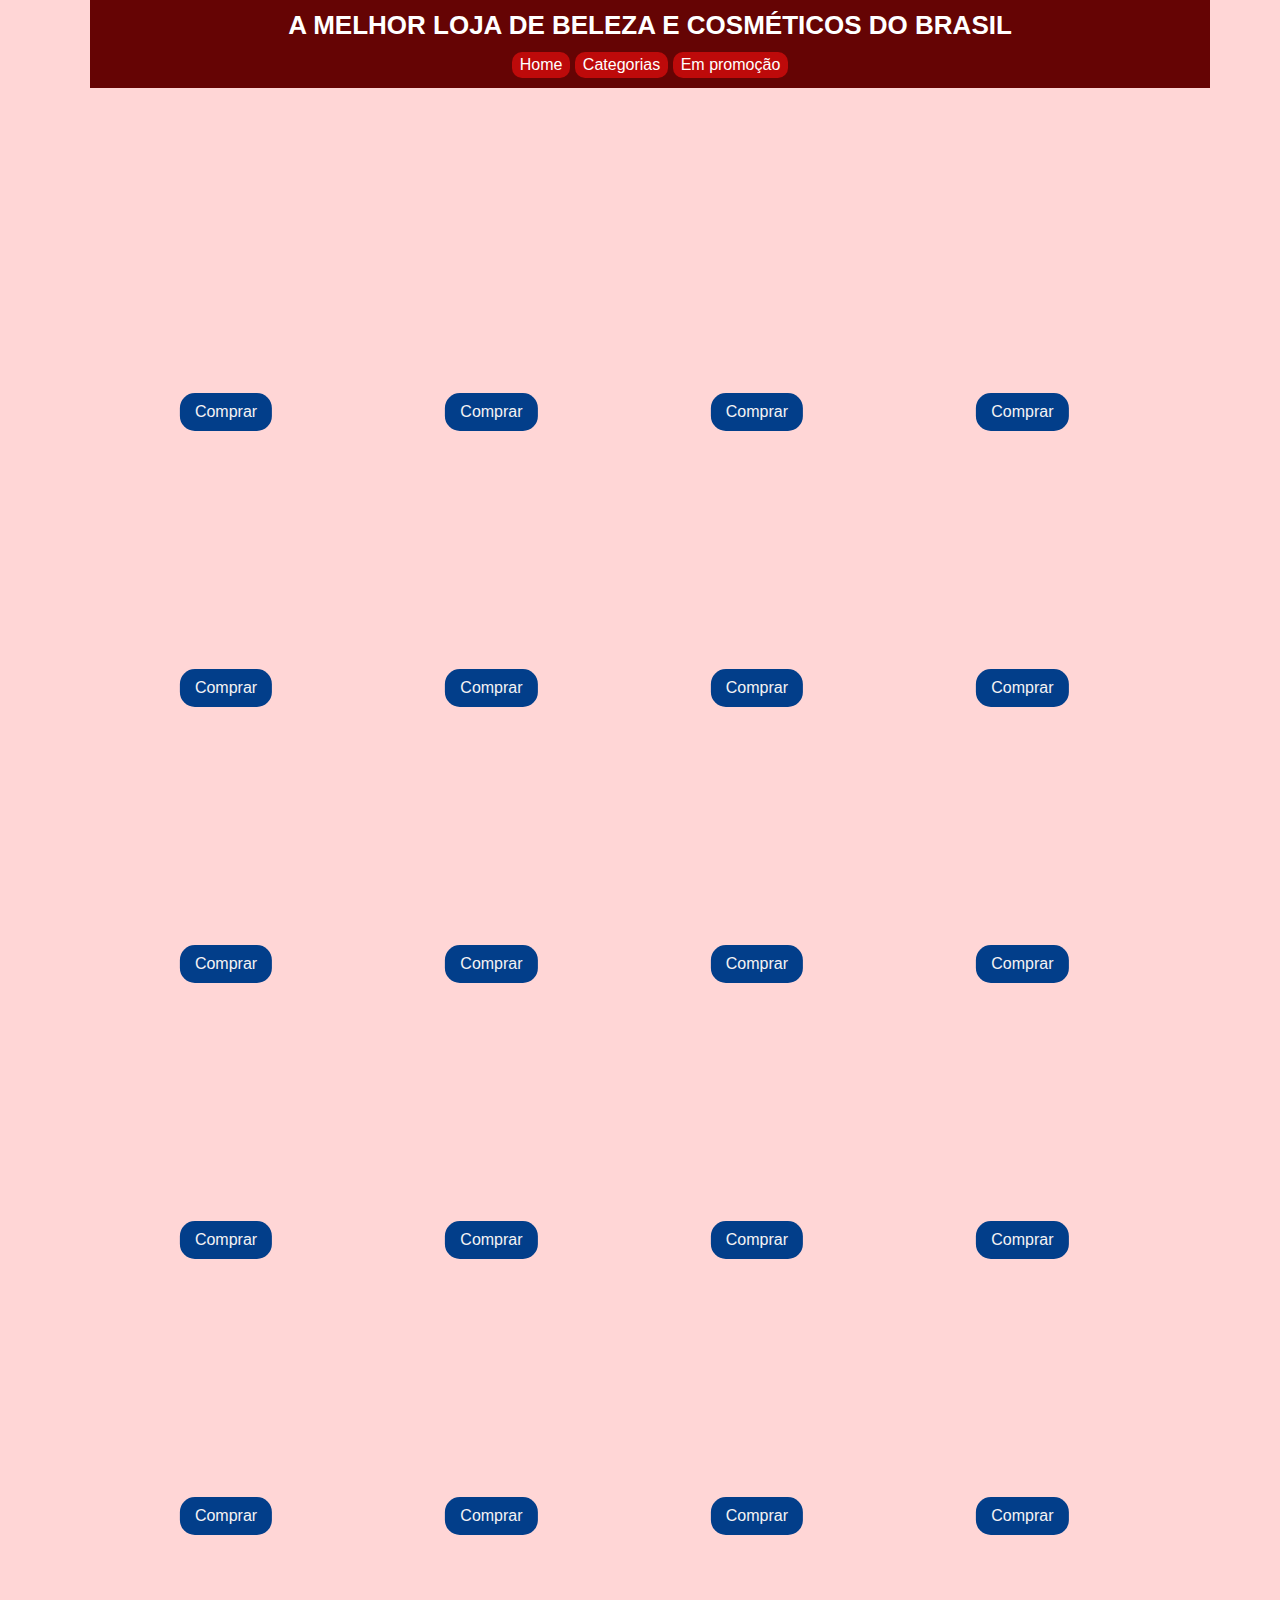
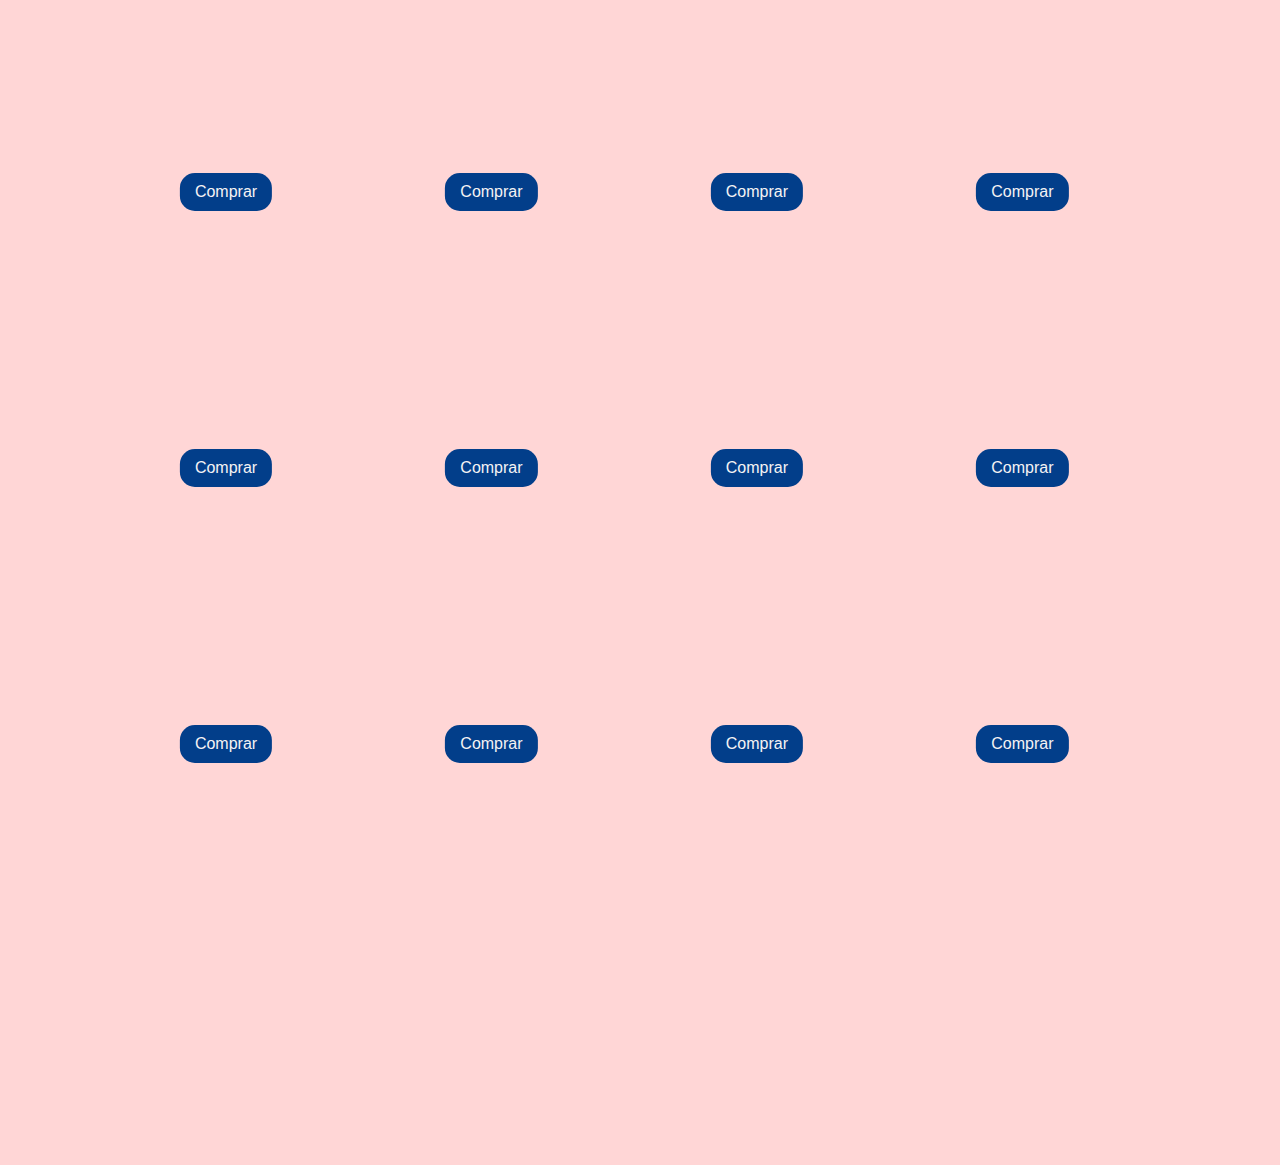
==== produtos.html @ c62cf6a1 "Add files via upload" ====
<!DOCTYPE html>
<html lang="pt">
<head>
  <meta charset="UTF-8">
  <meta name="viewport" content="width=device-width, initial-scale=1.0">
  <title>Produtos</title>
  <link rel="stylesheet" type="text/css" href="style4.css">
</head>
<body>
  <div class="container">
    <header>
     <h1 class="title">A MELHOR LOJA DE BELEZA E COSMÉTICOS DO BRASIL  
     </h1>
     <ul>
      <a href="index2.html"><li>Home</li></a>
      <li>Categorias</li>
      <li>Em promoção</li>
     </ul>
    </header>

    <section class="produtos">
      <div>
        <ul>
          <li class="perfume"><a>Comprar</a></li>
          <li class="perfume"><a>Comprar</a></li>
          <li class="perfume"><a>Comprar</a></li>
          <li class="perfume"><a>Comprar</a></li>
          <li class="perfume"><a>Comprar</a></li>
          <li class="perfume"><a>Comprar</a></li>
          <li class="perfume"><a>Comprar</a></li>
          <li class="perfume"><a>Comprar</a></li>
          <li class="Joias"><a>Comprar</a></li>
          <li class="joias"><a>Comprar</a></li>
          <li class="Joias"><a>Comprar</a></li>
          <li class="joias"><a>Comprar</a></li>
          <li class="Joias"><a>Comprar</a></li>
          <li class="joias"><a>Comprar</a></li>
          <li class="Joias"><a>Comprar</a></li>
          <li class="joias"><a>Comprar</a></li>
          <li class="maquiagem"><a>Comprar</a></li>
          <li class="maquiagem"><a>Comprar</a></li>
          <li class="maquiagem"><a>Comprar</a></li>
          <li class="maquiagem"><a>Comprar</a></li>
          <li class="maquiagem"><a>Comprar</a></li>
          <li class="maquiagem"><a>Comprar</a></li>
          <li class="maquiagem"><a>Comprar</a></li>
          <li class="maquiagem"><a>Comprar</a></li>
          <li class="roupas"><a>Comprar</a></li>
          <li class="roupas"><a>Comprar</a></li>
          <li class="roupas"><a>Comprar</a></li>
          <li class="roupas"><a>Comprar</a></li>
          <li class="roupas"><a>Comprar</a></li>
          <li class="roupas"><a>Comprar</a></li>
          <li class="roupas"><a>Comprar</a></li>
          <li class="roupas"><a>Comprar</a></li>

        </ul>
      </div>
    </section>


  </div>
</body>
</html>
---- style4.css ----
*{
  margin: 0;
  padding: 0;
}

body{
  font-family: Arial, Helvetica, sans-serif;
  background-color: #FFD6D6;
  height: 2600px ;
}
.container{
  max-width: 1100px;
  margin: auto;
}
header{
  background-color: #650404;
  text-align: center;
  padding: 10px;
  color: white;
  position: fixed;
  width: 1100px;
  margin: auto;
  top: 0;
  z-index:2;
}
ul li{
  list-style: none;
}
a{
  text-decoration: none;
  color: white;
}

.title{
  font-size: 26px;
}
header ul li {
  margin:0;
  padding:0;
  margin-top: 1%;
  padding-left: 2%;
  display: inline-flex;
  padding: 4px;
  padding-right: 8px;
  padding-left: 8px;
  background-color: #BD0A0A;
  border-radius: 10px;
  text-align: center;
}


header ul li:hover {
  transition: 0.5s;
  background-color: white;
  color: #BD0A0A;
}

.produtos{
  margin-top: 15%;
}
.produtos ul li{
  position: relative;
  width: 250px;
  height: 250px;
  display: inline-flex;
  margin-top: 2%;
  margin-left: 1%;
  z-index:1;
}
.produtos a{
  background-color: #023e8a;
  color:#f5f3f4;
  position: absolute;
  top: 90%;
  left: 50%;
  margin-right: -50%;
  transform: translate(-50%, -50%);
  border-radius: 15px;
  padding: 4%;
  padding-left: 6%;
  padding-right: 6%;
  z-index: 1;
}
.produtos a:hover{
  transition: 0.2s ease;
  background-color:#55a630;
  color: #132a13;
  border-radius: 30px;
}
.perfume{
  background-image: url(./images1/birgith-roosipuu-nka_sIQpKEU-unsplash.jpg);
  background-position:center;
  background-size: 100%;
}
.joias{
  background-image: url(./images1/alex-azabache-y2ErhoE92KA-unsplash.jpg);
  background-position:center;
  background-size: 100%;
}
.Joias{
  background-image: url(./images1/cornelia-ng-zZLhoEwGCeM-unsplash.jpg);
  background-position:center;
  background-size: 100%;
}
.maquiagem{
  background-image: url(./images1/jazmin-quaynor-FoeIOgztCXo-unsplash.jpg);
  background-position:center;
  background-size: 100%;
}

.roupas{
  background-image: url(./images1/md-salman-tWOz2_EK5EQ-unsplash.jpg);
  background-position:center;
  background-size: 100%;
}
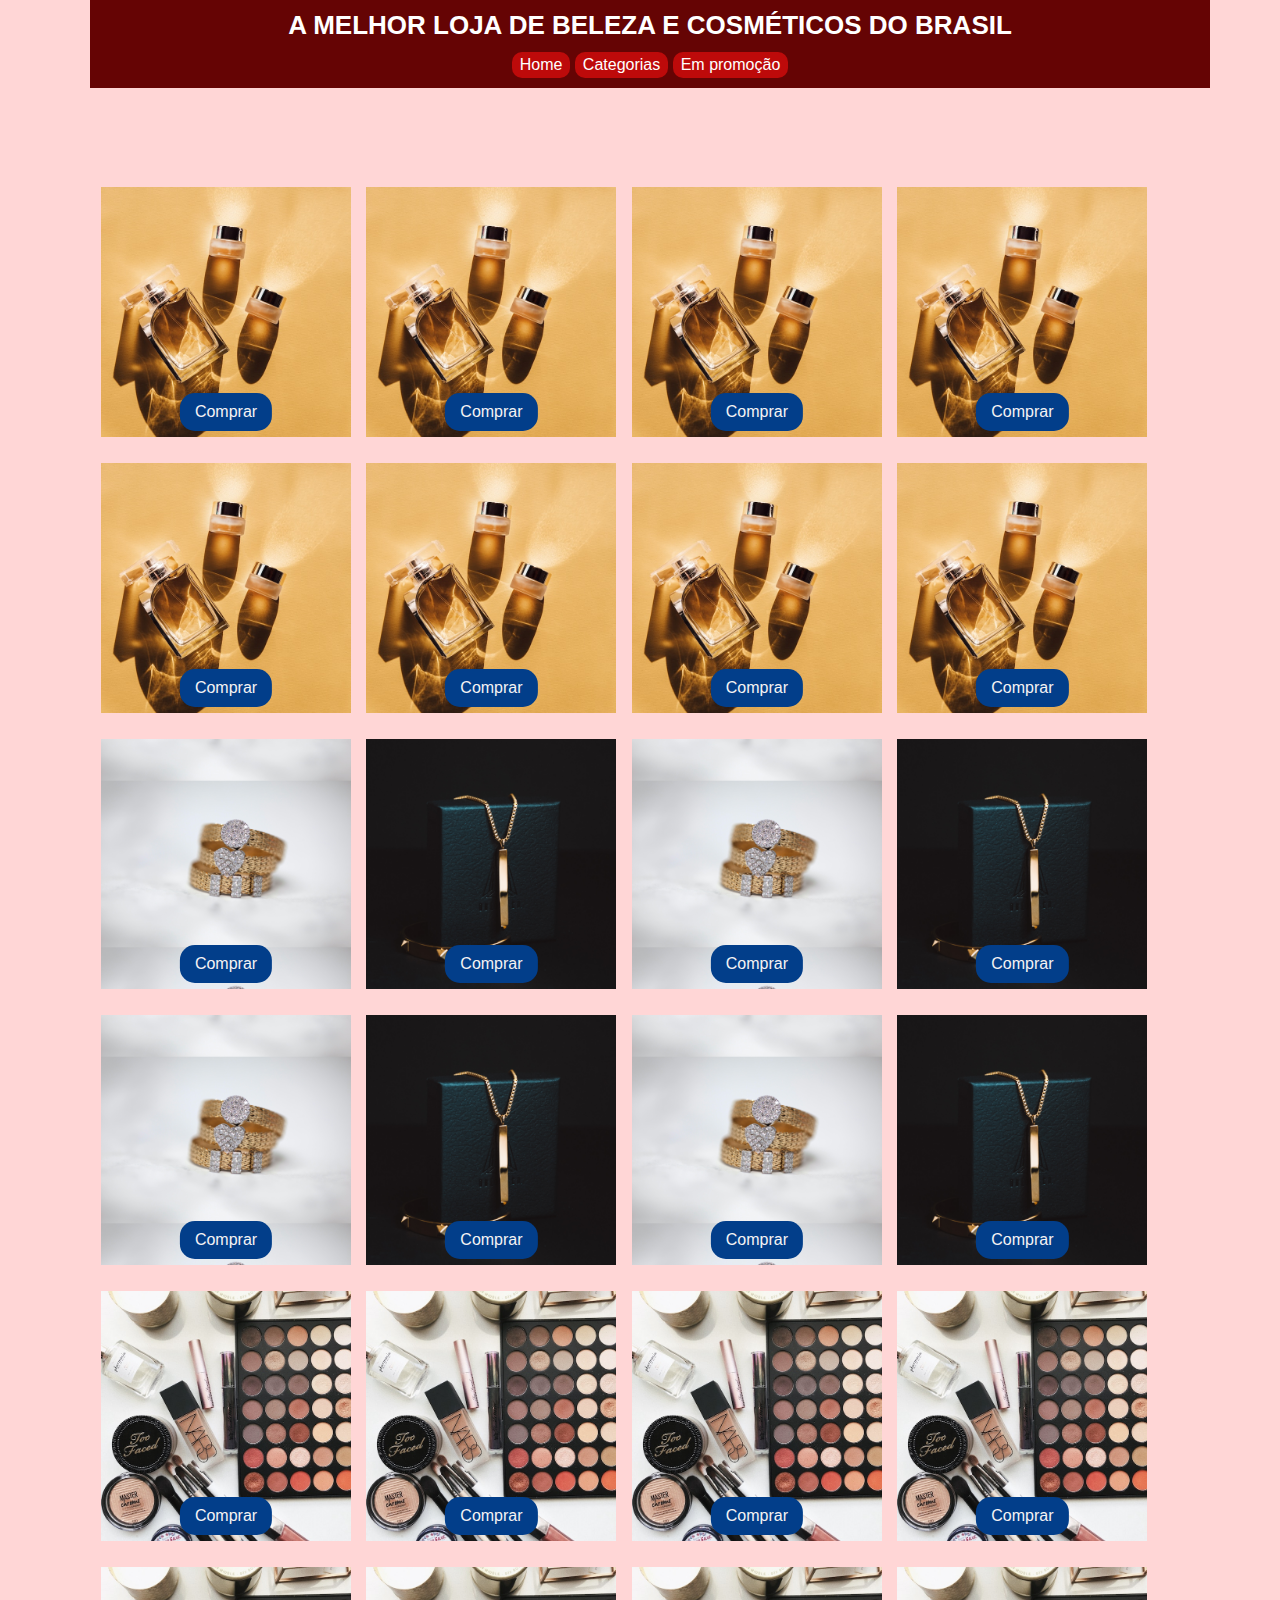
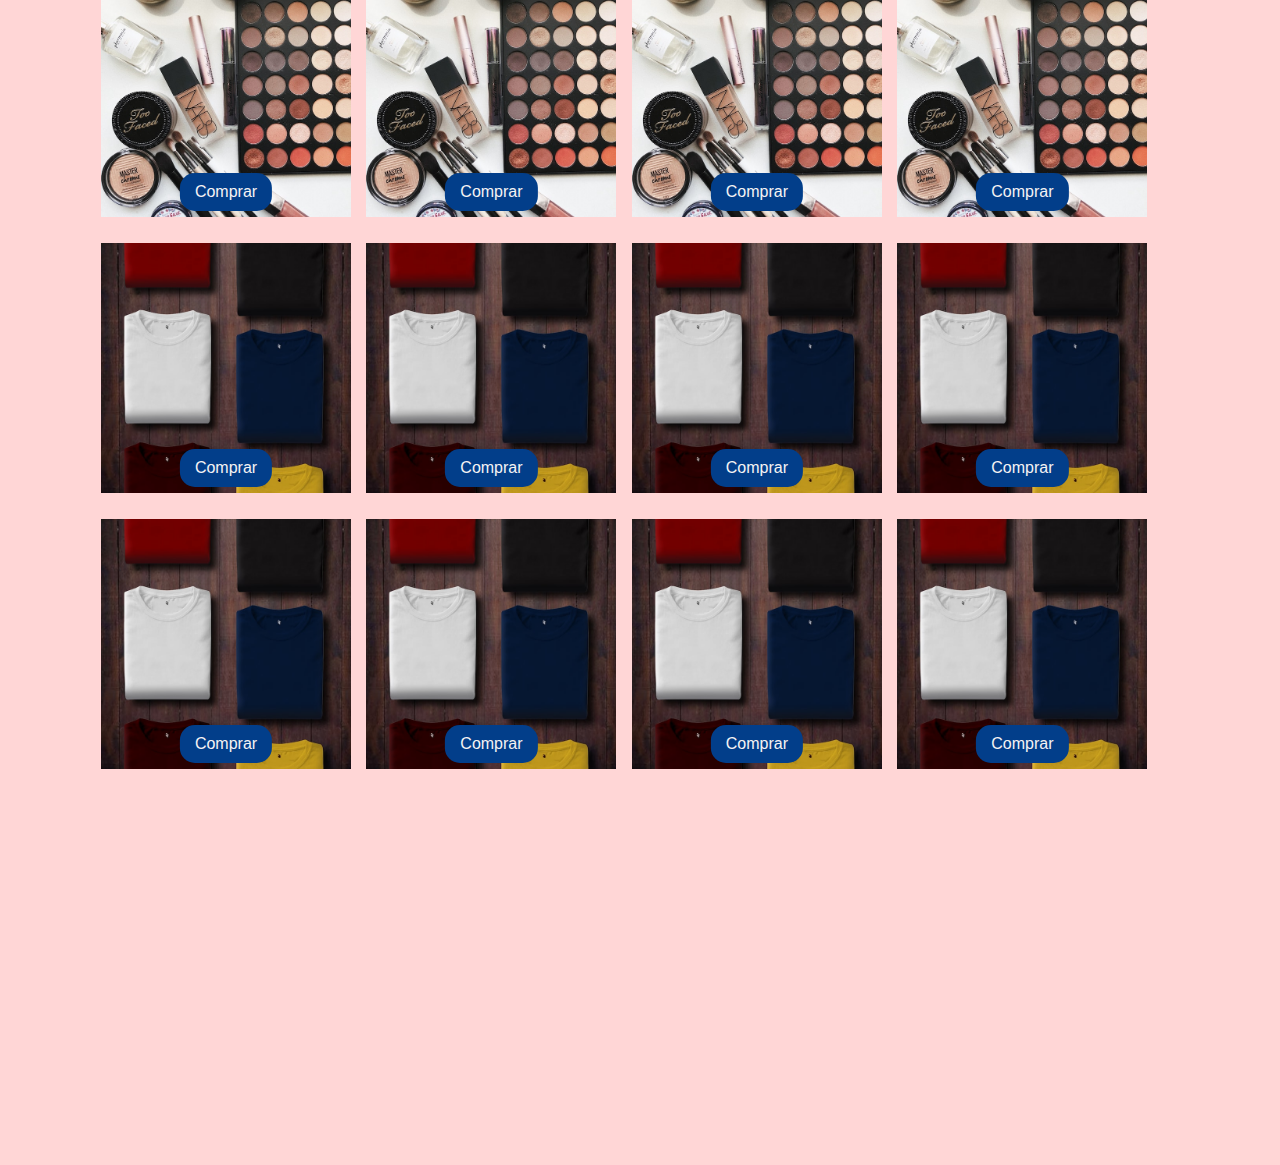
==== commit 67874f74: "Update produtos.html" ====
--- a/produtos.html
+++ b/produtos.html
@@ -12,7 +12,7 @@
      <h1 class="title">A MELHOR LOJA DE BELEZA E COSMÉTICOS DO BRASIL  
      </h1>
      <ul>
-      <a href="index2.html"><li>Home</li></a>
+      <a href="index.html"><li>Home</li></a>
       <li>Categorias</li>
       <li>Em promoção</li>
      </ul>
@@ -61,4 +61,4 @@
 
   </div>
 </body>
-</html>+</html>
